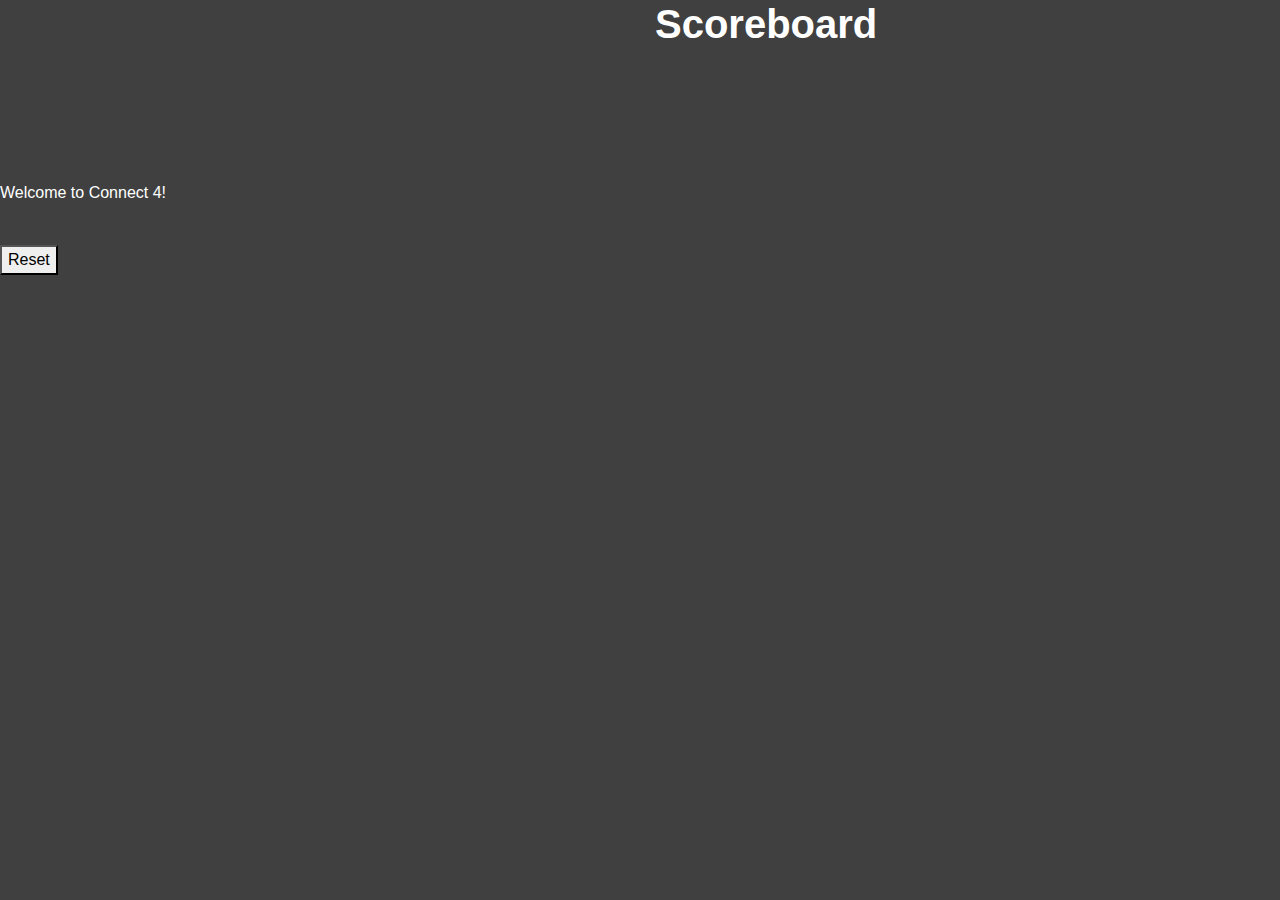
==== Connect4.html @ b38e5341 "Create Connect4.html" ====
<!DOCTYPE html>
<html>
  <head>
    <link rel="stylesheet" href="https://maxcdn.bootstrapcdn.com/bootstrap/4.0.0/css/bootstrap.min.css" integrity="sha384-Gn5384xqQ1aoWXA+058RXPxPg6fy4IWvTNh0E263XmFcJlSAwiGgFAW/dAiS6JXm" crossorigin="anonymous">
    <meta charset="utf-8">
    <title>Royal Goyals</title>
    <style>
      body {
        background-color: #404040;
        color: #FFFFFF;
      }
    </style>

  </head>
  <body>
    <div class="row">
      <div class="col">
        <canvas id="ttt"></canvas>
      </div>
      <div class="col">
        <h1><b>Scoreboard</b></h1>
        <br>
        <div class="" id="xScore"></div>
        <div class="" id="oScore"></div>
      </div>
    </div>
    <br>
    <p id='message'>Welcome to Connect 4!</p>
    <script src="Connect4.js"></script>
    <br>
    <button type="button" name="button" onclick="reset()">Reset</button>
    <div class="d-none" id="xWinner" style="color:White">
      <h1><b>Player X Wins !!</b></h1>
    </div>
    <div class="d-none" id="oWinner" style="color:White">
      <h1><b>Player O Wins !!</b></h1>
    </div>
  </body>
</html>
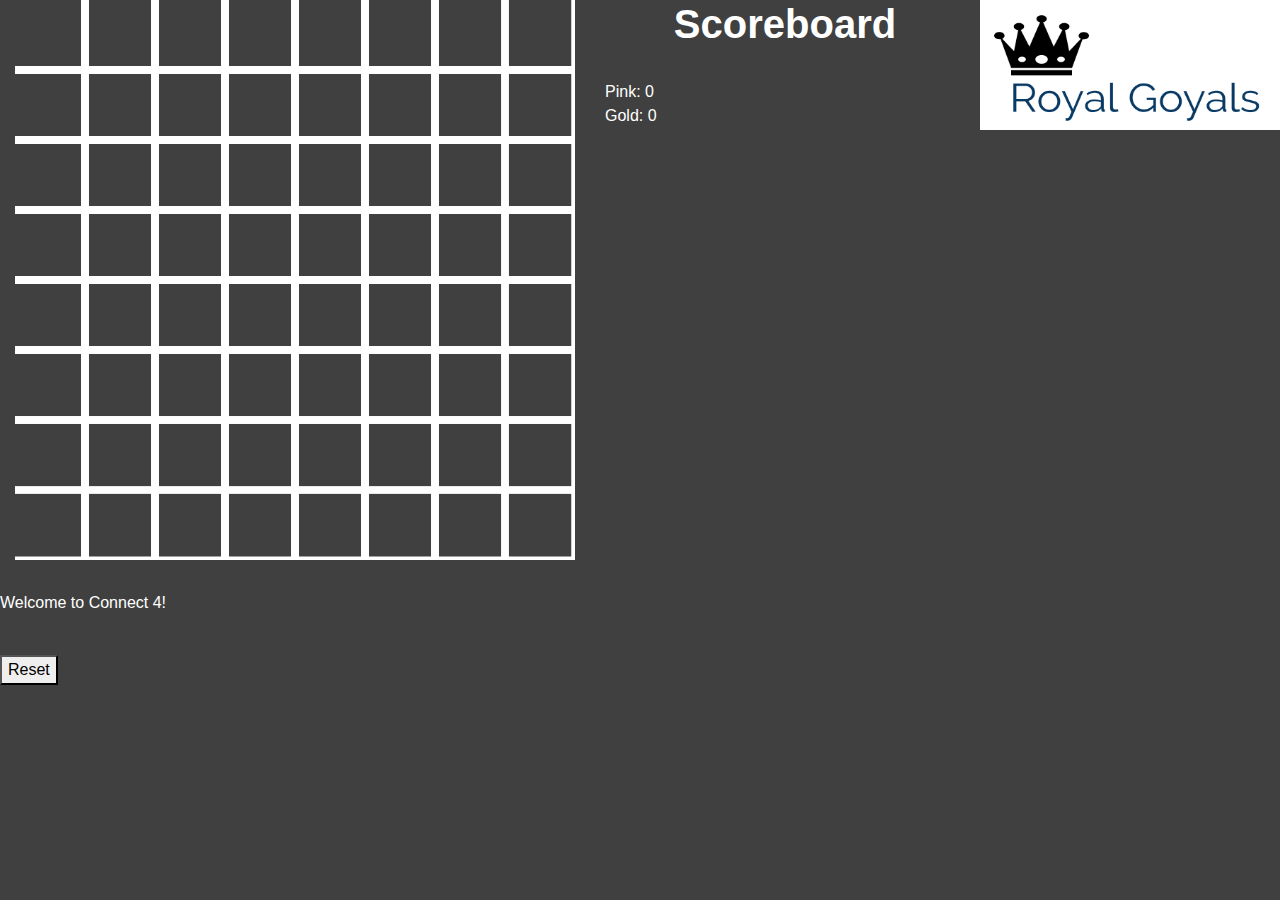
==== commit 1189f5e9: "Update Connect4.html" ====
--- a/Connect4.html
+++ b/Connect4.html
@@ -2,6 +2,7 @@
 <html>
   <head>
     <link rel="stylesheet" href="https://maxcdn.bootstrapcdn.com/bootstrap/4.0.0/css/bootstrap.min.css" integrity="sha384-Gn5384xqQ1aoWXA+058RXPxPg6fy4IWvTNh0E263XmFcJlSAwiGgFAW/dAiS6JXm" crossorigin="anonymous">
+    <link rel="stylesheet" href="games.css" type="text/css">
     <meta charset="utf-8">
     <title>Royal Goyals</title>
     <style>
@@ -10,8 +11,12 @@
         color: #FFFFFF;
       }
     </style>
-
   </head>
+  <header>
+    <a href="index.html">
+    <img src="logo.jpeg" alt="logo" class="img-index">
+    </a>
+  </header>
   <body>
     <div class="row">
       <div class="col">
@@ -20,8 +25,14 @@
       <div class="col">
         <h1><b>Scoreboard</b></h1>
         <br>
-        <div class="" id="xScore"></div>
-        <div class="" id="oScore"></div>
+        <div class="" id="pinkScore"></div>
+        <div class="" id="goldScore"></div>
+        <div class="d-none" id="pinkWinner" style="color:White">
+          <h1><b>Player Pink Wins !!</b></h1>
+        </div>
+        <div class="d-none" id="goldWinner" style="color:White">
+          <h1><b>Player Gold Wins !!</b></h1>
+        </div>
       </div>
     </div>
     <br>
@@ -29,11 +40,5 @@
     <script src="Connect4.js"></script>
     <br>
     <button type="button" name="button" onclick="reset()">Reset</button>
-    <div class="d-none" id="xWinner" style="color:White">
-      <h1><b>Player X Wins !!</b></h1>
-    </div>
-    <div class="d-none" id="oWinner" style="color:White">
-      <h1><b>Player O Wins !!</b></h1>
-    </div>
   </body>
 </html>
--- a/games.css
+++ b/games.css
@@ -0,0 +1,15 @@
+body {
+  background-color: #100363
+}
+h1  {
+  text-align: center
+}
+img.img-index {
+  height: 130px;
+  width: 300px;
+  float: right;
+}
+img.img-index2 {
+  height: 250px;
+  width: 320px;
+}
